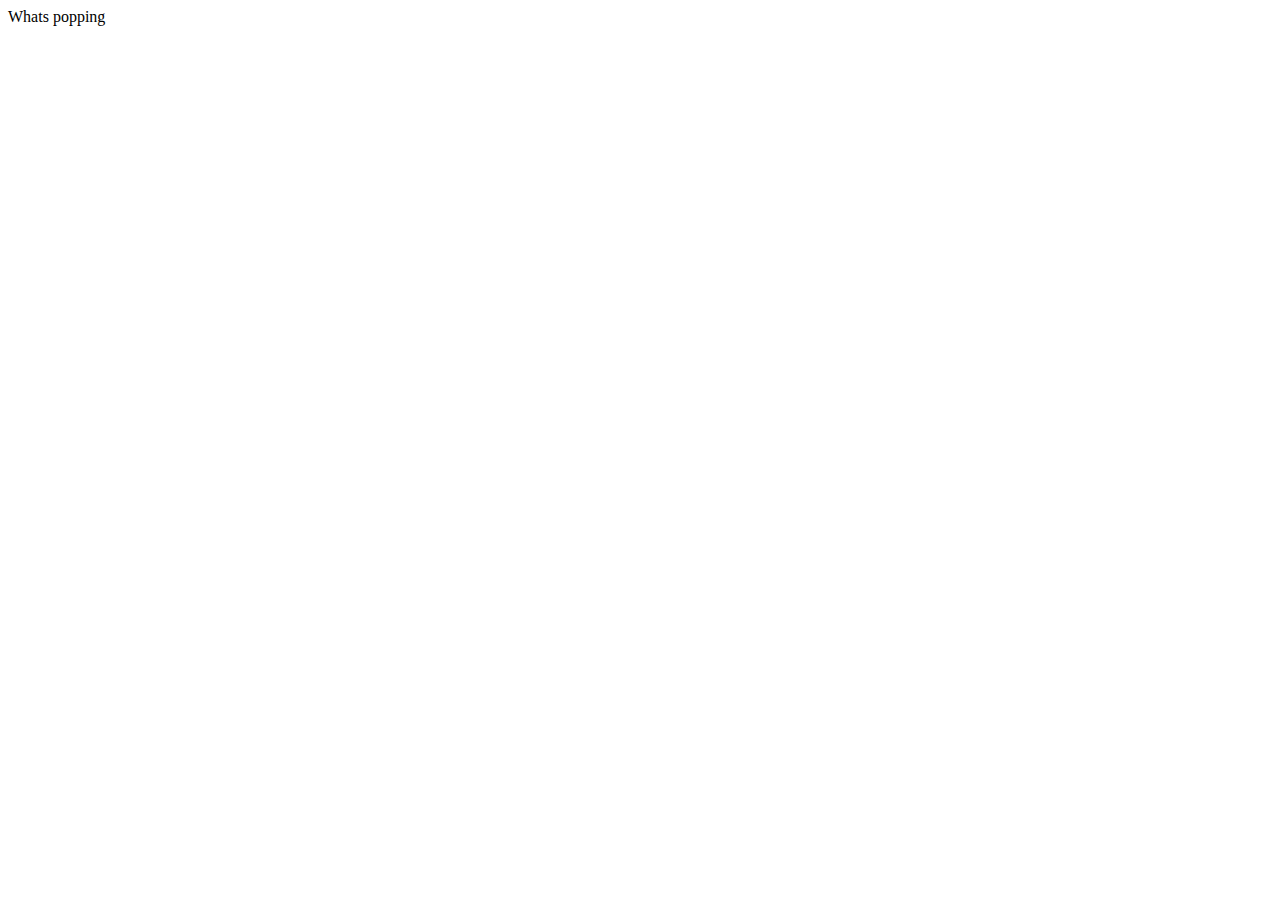
==== music-playlist-creator/featured.html @ 1cd128a9 "Added a featured page and shuffle functionality" ====
<!DOCTYPE html>
<html lang="en">
<head>
    <meta charset="UTF-8">
    <meta name="viewport" content="width=device-width, initial-scale=1.0">
    <title>Document</title>
</head>
<body>
    <header>
        Whats popping
    </header>
    <footer>

    </footer>
</body>
</html>
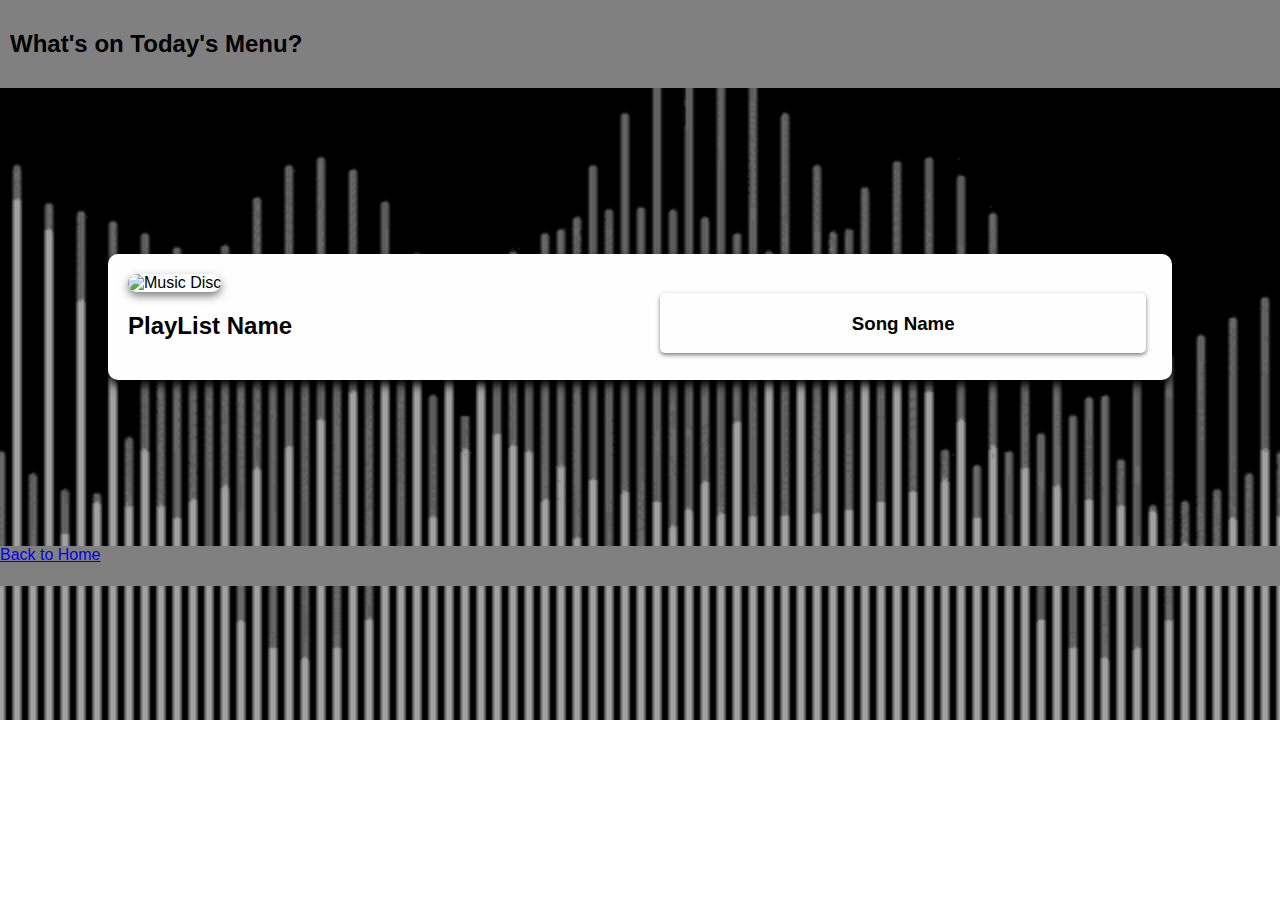
==== commit 1ad26584: "Added a hardcoded featured.html page" ====
--- a/music-playlist-creator/featured.html
+++ b/music-playlist-creator/featured.html
@@ -3,14 +3,31 @@
 <head>
     <meta charset="UTF-8">
     <meta name="viewport" content="width=device-width, initial-scale=1.0">
+    <link rel="stylesheet" href="style.css">
     <title>Document</title>
 </head>
-<body>
-    <header>
-        Whats popping
+<body class="featured-body">
+    <header class="featured-header">
+        <h2>What's on Today's Menu?</h2>
     </header>
-    <footer>
 
+    <main class="featured-main">
+        <div class="playlist-modal">
+            <div class="mainpart">
+                <img class="mainpartimg" src="./assets/img/playlist.png" alt="Music Disc">
+                <h2>PlayList Name</h2>
+            </div>
+            <div class="songspart">
+                <div class="eachsong">
+                    <h3 id="songname">Song Name</h3>
+                </div>
+            </div>
+        </div>
+
+    </main>
+
+    <footer class="featured-footer">
+        <a href="index.html">Back to Home</a>
     </footer>
 </body>
 </html>
--- a/music-playlist-creator/style.css
+++ b/music-playlist-creator/style.css
@@ -0,0 +1,292 @@
+/* for index.html */
+
+body {
+    font-family: 'Arial', sans-serif;
+    margin: 0;
+    padding: 0;
+    width: 100%;
+    background-image: url(./assets/img/bodybg.gif);
+    background-size: cover;
+    background-repeat: no-repeat;
+    /* animation: slowDown 5s linear infinite; */
+
+}
+
+header{
+    text-align: center;
+    background-color: gray;
+    padding: 10px;
+    display: flex;
+    align-items: center;
+    justify-content: space-between;
+}
+
+.header-txt{
+    margin-left: 50px;
+}
+
+.searchbox{
+    width: 200px;
+    height: 20px;
+    border-radius: 10px;
+    margin-right: 100px;
+}
+
+footer{
+    background-color: gray;
+    /* position: absolute; */
+    /* overflow-x: hidden; */
+    /* min-height: 10vh; */
+    bottom: 0;
+    height: 40px;
+    z-index: 0;
+    width: 100%;
+}
+
+#playlist-cards{
+    display: flex;
+    flex-wrap: wrap;
+    justify-content: left;
+}
+
+.single-playlist{
+    /* flex: 1 0 23%; */
+    background-color: aliceblue;
+    color: black;
+    padding: 10px;
+    margin: 30px;
+    height: 400px;
+    width: 250px;
+    border: white 1px solid;
+    border-radius: 10px;
+    box-shadow: 0 4px 8px rgba(255, 255, 255, 0.5);
+    transition: all 0.5s ease;
+    list-style-type: none;
+    /* flex-basis: 20%; */
+}
+
+.single-playlist:hover {
+    transform: scale(1.05);
+}
+
+.playlist_img{
+    height: 100%;
+    width: 100%;
+    object-fit: cover;
+    border-radius: 5px;
+    box-shadow: 0 4px 8px rgba(0, 0, 0, 1);
+    /* border: black 1px solid; */
+}
+
+.playlist_img:hover{
+    cursor: pointer;
+}
+
+@media only screen and (max-width: 768px) {
+    .single-playlist {
+        flex: 1 0 48%; /* This will set the width of each playlist card to 48% on screens smaller than 768px */
+    }
+}
+
+.playlist-cards{
+    display: flex;
+    flex-wrap: wrap;
+}
+
+.likeButton {
+    color: #ccc;
+    font-size: 20px;
+    cursor: pointer;
+    margin: 10px;
+}
+
+.likeButton.liked {
+    color: #e74c3c;
+}
+
+.likeCount {
+    font-size: 18px;
+}
+
+
+
+/* for the modal */
+.modal {
+    display: none;
+    position: fixed; /* Stay in place */
+    z-index: 1; /* Sit on top */
+    left: 0;
+    top: 0;
+    width: 100%; /* Full width */
+    height: 100%; /* Full height */
+    overflow: auto; /* Enable scroll if needed */
+    background-color: rgba(0,0,0,0.4); /* Black w/ opacity */
+    /* transition: all 0.5s ease; */
+ }
+
+ /* .modal.show{
+    display: block;
+    transition-delay: 0.3s;
+ } */
+
+ .modal-content {
+    background-color: #fefefe;
+    margin: 13% auto; /*15% from the top and centered*/
+    padding: 20px;
+    width: 60%; /*Could be more or less, depending on screen size*/
+    /* 3height: 70px auto; */
+    /* border: 1px solid #888; */
+    border-radius: 10px;
+    box-shadow: 0 5px 10px rgba(0, 0, 0, 1);
+    /* transition: all 3s ease; */
+ }
+
+ /* .modal-content.show{
+    display: block;
+    transition-delay: 2s;
+ } */
+
+ .close {
+    color: #aaa;
+    float: right;
+    font-size: 28px;
+    font-weight: bold;
+ }
+ .close:hover,
+ .close:focus {
+    color: rgb(181, 16, 16);
+    text-decoration: none;
+    cursor: pointer;
+ }
+
+ .modal-playlist-info{
+    display: flex;
+ }
+
+.modal-playlist-img{
+    height: 200px;
+    width: 200px;
+    margin: 10px;
+    border-radius: 7px;
+    box-shadow: 0 4px 8px rgba(0, 0, 0, 0.5);
+}
+
+.modal-playlist-info-txt{
+    margin-left: 30px;
+}
+
+.modal-each-song{
+    display: flex;
+    /* border: solid black 1px; */
+    box-shadow: 0 4px 8px rgba(0, 0, 0, 0.5);
+    border-radius: 5px;
+    margin-top: 10px;
+    transition: all 0.3s ease;
+}
+
+.modal-each-song:hover{
+    transform: scale(1.01);
+}
+
+.modal-each-song-img{
+    height: 100px;
+    width: 100px;
+    margin: 10px;
+    border-radius: 5px;
+    box-shadow: 0 2px 4px rgba(0, 0, 0, 0.5);
+}
+
+.modal-each-song-desc{
+    width: 80%;
+    padding-left: 10px;
+
+}
+
+.modal-song-time{
+    width: 20%;
+    text-align: center;
+}
+
+#inside-life{
+    display: flex;
+    align-items: center;
+    width: 100%;
+}
+
+
+
+
+/* for featured.html */
+.featured-body {
+    font-family: 'Arial', sans-serif;
+    margin: 0;
+    padding: 0;
+    width: 100%;
+    background-image: url(./assets/img/bodybg.gif);
+    background-size: cover;
+    background-repeat: no-repeat;
+    /* animation: slowDown 5s linear infinite; */
+
+}
+
+.featured-header{
+    text-align: center;
+    background-color: gray;
+    padding: 10px;
+    display: flex;
+    align-items: center;
+    justify-content: space-between;
+}
+
+.featured-footer{
+    background-color: gray;
+    /* position: absolute; */
+    bottom: 0;
+    height: 40px;
+    z-index: 0;
+    width: 100%;
+}
+
+.playlist-modal {
+    background-color: #fefefe;
+    margin: 13% auto; /*15% from the top and centered*/
+    padding: 20px;
+    width: 80%; /*Could be more or less, depending on screen size*/
+    /* 3height: 70px auto; */
+    /* border: 1px solid #888; */
+    border-radius: 10px;
+    box-shadow: 0 5px 10px rgba(0, 0, 0, 1);
+    /* transition: all 3s ease; */
+    display: flex;
+ }
+
+ .mainpartimg{
+    /* height: 500px; */
+    width: 100%;
+    border-radius: 10px;
+    box-shadow: 0 4px 8px rgba(0, 0, 0, 0.5);
+ }
+
+ .mainpart{
+    width: 50%;
+ }
+ .songspart{
+    width: 50%;
+ }
+
+ .eachsong{
+    border-radius: 5px;
+    height: 60px;
+    width: 95%;
+    /* border: black 1px solid; */
+    box-shadow: 0 2px 4px rgba(0.5, 0, 0, 0.5);
+    margin-left: 20px;
+    margin-top: 3px;
+    text-align: center;
+    /* align-items: center; */
+    /* justify-content: center; */
+ }
+
+ #songname{
+    padding: 20px;
+ }
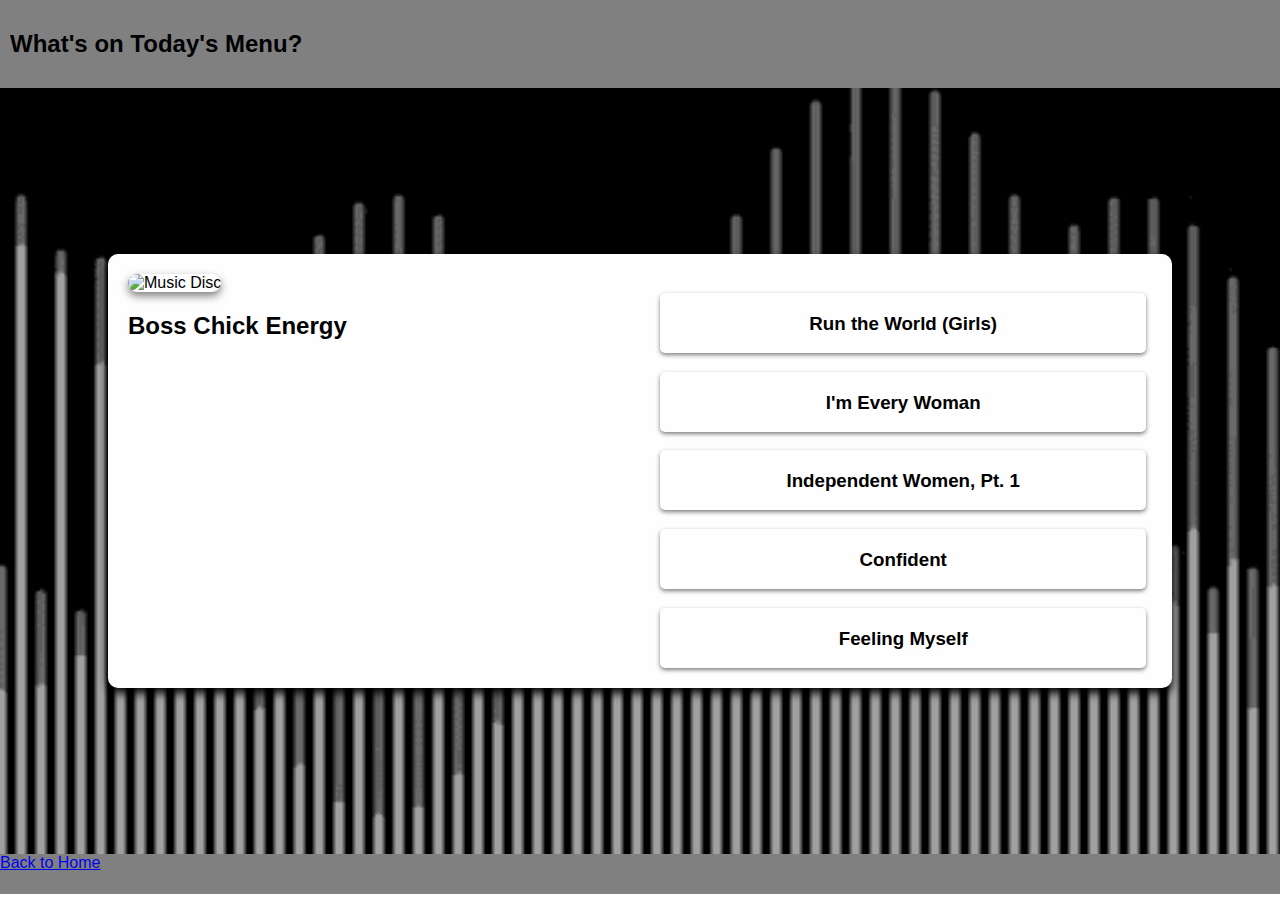
==== commit 0e4fe071: "Added the dynamic rendering of Playlists & Songs on the featured page" ====
--- a/music-playlist-creator/featured.html
+++ b/music-playlist-creator/featured.html
@@ -29,5 +29,7 @@
     <footer class="featured-footer">
         <a href="index.html">Back to Home</a>
     </footer>
+    <script src="data/data.js"></script>
+    <script src="script.js"></script>
 </body>
 </html>
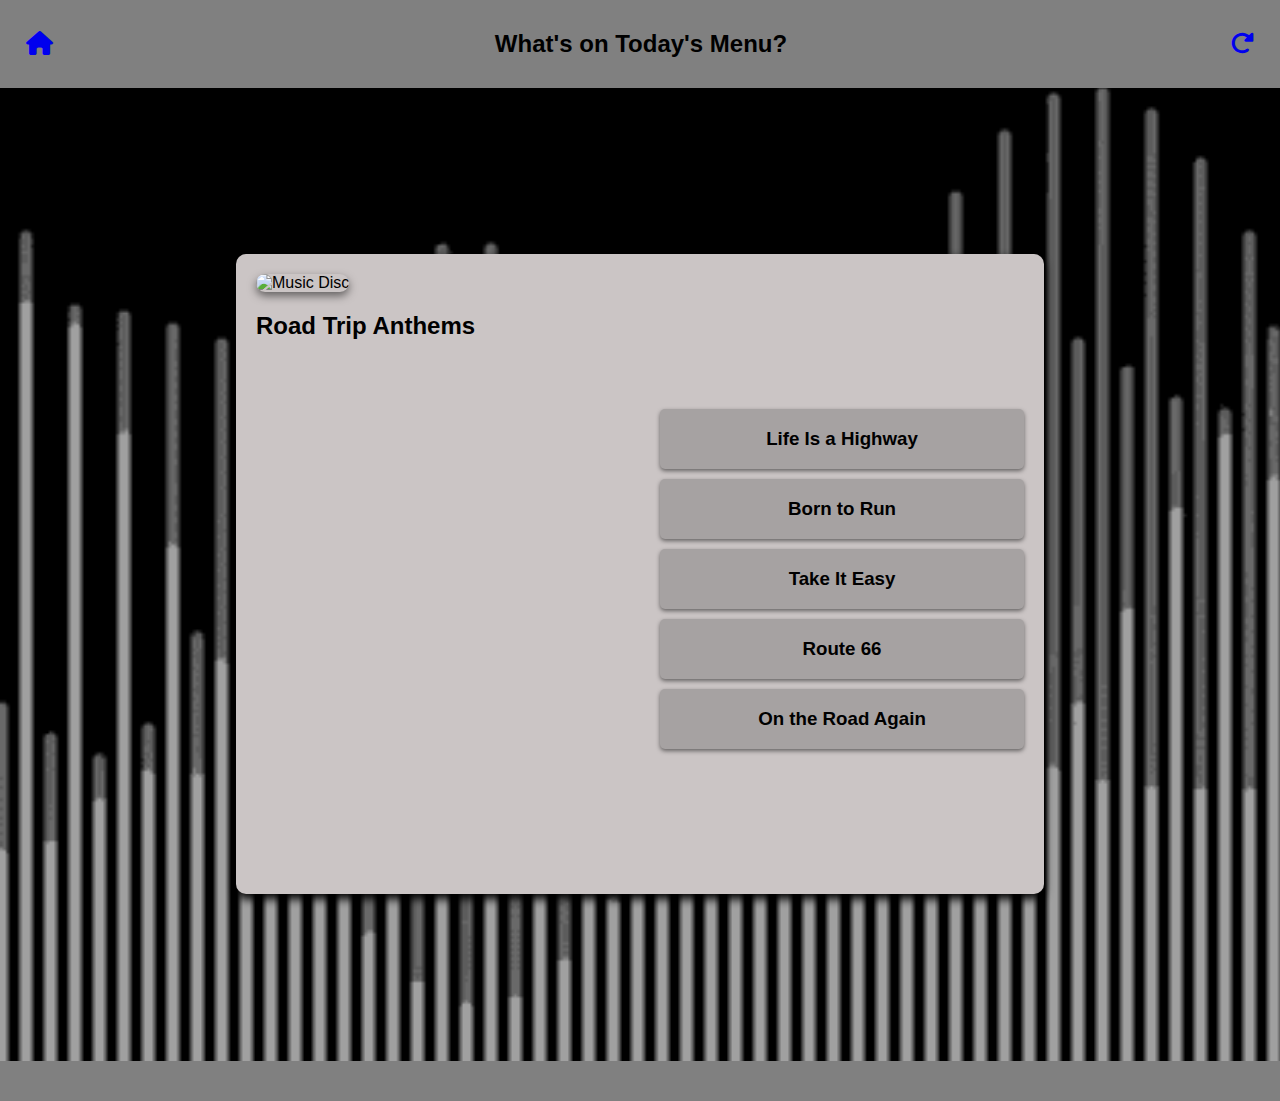
==== commit 160acaa2: "Added refresh function on featured.html, designed layout of the header" ====
--- a/music-playlist-creator/featured.html
+++ b/music-playlist-creator/featured.html
@@ -4,11 +4,15 @@
     <meta charset="UTF-8">
     <meta name="viewport" content="width=device-width, initial-scale=1.0">
     <link rel="stylesheet" href="style.css">
-    <title>Document</title>
+    <link rel="stylesheet" href="https://cdnjs.cloudflare.com/ajax/libs/font-awesome/6.0.0-beta3/css/all.min.css">
+    <title>Featured Songs</title>
 </head>
 <body class="featured-body">
     <header class="featured-header">
+        <a href="index.html"><i class="fa-solid fa-house"></i></a>
         <h2>What's on Today's Menu?</h2>
+        <a href="featured.html"><i class="fa-solid fa-rotate-right"></i></a>
+
     </header>
 
     <main class="featured-main">
@@ -27,7 +31,7 @@
     </main>
 
     <footer class="featured-footer">
-        <a href="index.html">Back to Home</a>
+
     </footer>
     <script src="data/data.js"></script>
     <script src="script.js"></script>
--- a/music-playlist-creator/style.css
+++ b/music-playlist-creator/style.css
@@ -49,17 +49,18 @@
     justify-content: left;
 }
 
-.single-playlist{
+.single-playlist
+{
     /* flex: 1 0 23%; */
-    background-color: aliceblue;
+    background-color: rgb(166, 162, 162);
     color: black;
     padding: 10px;
     margin: 30px;
     height: 400px;
     width: 250px;
-    border: white 1px solid;
-    border-radius: 10px;
-    box-shadow: 0 4px 8px rgba(255, 255, 255, 0.5);
+    /* border: white 1px solid; */
+    border-radius: 10px;
+    box-shadow: 0 4px 8px rgba(0, 0, 0, 1);
     transition: all 0.5s ease;
     list-style-type: none;
     /* flex-basis: 20%; */
@@ -130,7 +131,7 @@
  } */
 
  .modal-content {
-    background-color: #fefefe;
+    background-color: rgb(166, 162, 162);
     margin: 13% auto; /*15% from the top and centered*/
     padding: 20px;
     width: 60%; /*Could be more or less, depending on screen size*/
@@ -147,7 +148,7 @@
  } */
 
  .close {
-    color: #aaa;
+    color: #f2eded;
     float: right;
     font-size: 28px;
     font-weight: bold;
@@ -176,6 +177,7 @@
 }
 
 .modal-each-song{
+    background-color: rgb(154, 146, 146);
     display: flex;
     /* border: solid black 1px; */
     box-shadow: 0 4px 8px rgba(0, 0, 0, 0.5);
@@ -248,10 +250,11 @@
 }
 
 .playlist-modal {
-    background-color: #fefefe;
+    background-color: rgb(203, 197, 197);
     margin: 13% auto; /*15% from the top and centered*/
     padding: 20px;
-    width: 80%; /*Could be more or less, depending on screen size*/
+    height: 600px;
+    width: 60%; /*Could be more or less, depending on screen size*/
     /* 3height: 70px auto; */
     /* border: 1px solid #888; */
     border-radius: 10px;
@@ -265,28 +268,51 @@
     width: 100%;
     border-radius: 10px;
     box-shadow: 0 4px 8px rgba(0, 0, 0, 0.5);
+    transition: all 0.5s ease;
  }
 
  .mainpart{
     width: 50%;
  }
  .songspart{
+    display: flex;
+    flex-direction: column;
+
     width: 50%;
+    justify-content: center;
+    align-items: center;
  }
 
  .eachsong{
+    background-color: rgb(166, 162, 162);
     border-radius: 5px;
     height: 60px;
     width: 95%;
     /* border: black 1px solid; */
     box-shadow: 0 2px 4px rgba(0.5, 0, 0, 0.5);
     margin-left: 20px;
-    margin-top: 3px;
+    margin-top: 10px;
     text-align: center;
     /* align-items: center; */
     /* justify-content: center; */
- }
-
- #songname{
+    transition: all 0.5s ease;
+ }
+
+ .eachsong:hover,
+ .mainpartimg:hover{
+    transform: scale(1.02);
+ }
+
+ .fa-house{
+    margin-left: 20px;
+    transform: scale(1.5);
+ }
+
+ .fa-rotate-right{
+    margin-right: 20px;
+    transform: scale(1.5);
+ }
+
+ /* #songname{
     padding: 20px;
- }
+ } */
